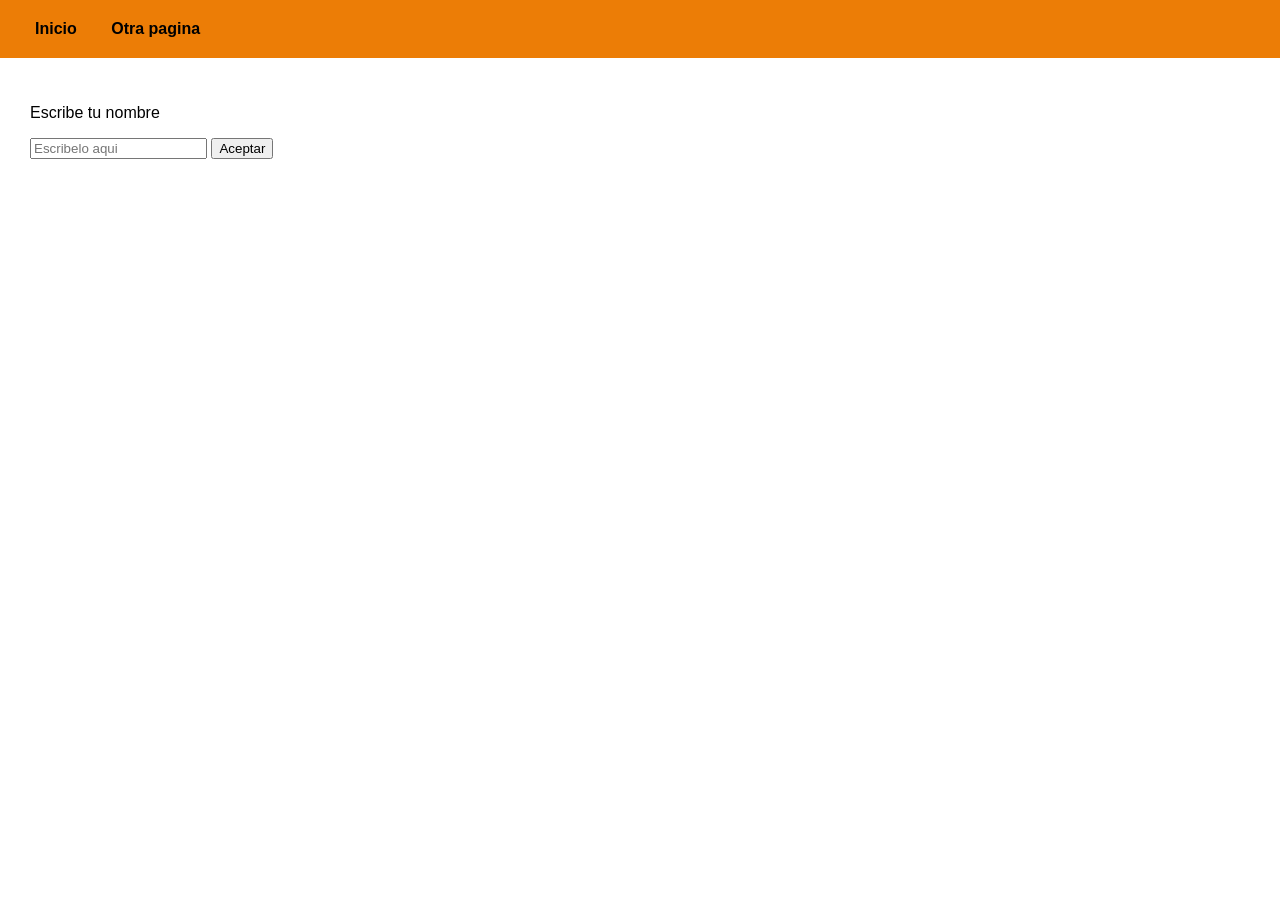
==== index.html @ 8f810b4b "PRIMER COMIT" ====
<!DOCTYPE html>
<html>
    <head>
        <title>Mi aplicacion web</title>
        <link rel="icon" href="resources/favicon.ico">
        <link rel="stylesheet" href="resources/styles.css">

    </head>
    <body>
        
        <header>
            <!-- a significa anchor(ancla) para hacer enlaces-->
            <a>Inicio</a>
            <a>Otra pagina</a>
        </header>

        <main>
            <div>
                <p>Escribe tu nombre</p>
                
                <input type="text" placeholder="Escribelo aqui">
                <button>Aceptar</button>
            </div>

        </main>
    </body>
</html>
---- resources/styles.css ----
html, body{
    height: 100%;
    margin: 0%;
    padding: 0%;
    font-family: Arial, sans-serif;
    display: flex;
    flex-direction: column; 
}

header{
    background-color: #ec7d06;
    text-align: left;
    padding: 20px;
}

header a{
    color: #000;
    /** El primer valor aplica para top bottom y el segundo para left right **/
    margin: 0 15px;
    text-decoration: none;
    font-weight: bold;
}

main{
    flex: 1;
    padding: 30px;
    text-align: left;
}
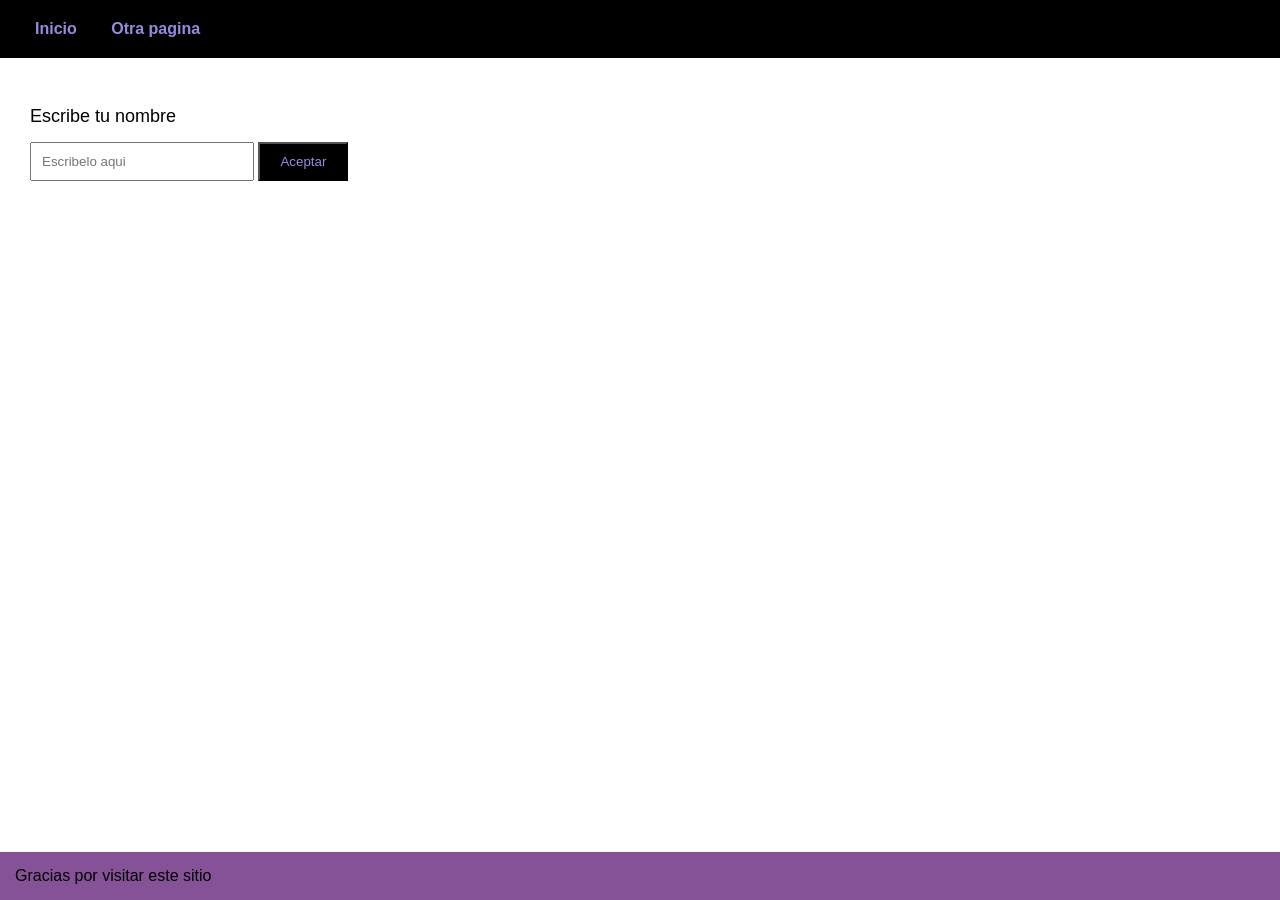
==== commit 6ce1ffd4: "segundo commit" ====
--- a/index.html
+++ b/index.html
@@ -18,10 +18,13 @@
             <div>
                 <p>Escribe tu nombre</p>
                 
-                <input type="text" placeholder="Escribelo aqui">
-                <button>Aceptar</button>
+                <input class="input-welcome" type="text" placeholder="Escribelo aqui">
+                <button class="button-ok">Aceptar</button>
             </div>
 
         </main>
+        <footer>
+            Gracias por visitar este sitio
+        </footer>
     </body>
 </html>
--- a/resources/styles.css
+++ b/resources/styles.css
@@ -8,13 +8,13 @@
 }
 
 header{
-    background-color: #ec7d06;
+    background-color: #000000;
     text-align: left;
     padding: 20px;
 }
 
 header a{
-    color: #000;
+    color: #978bdd;
     /** El primer valor aplica para top bottom y el segundo para left right **/
     margin: 0 15px;
     text-decoration: none;
@@ -25,4 +25,32 @@
     flex: 1;
     padding: 30px;
     text-align: left;
-}+}
+
+main p{
+    font-size: 18px;
+    margin-bottom: 15px;
+
+}
+.input-welcome{
+    padding: 10px;
+    width: 200px;
+    margin-bottom: 20px;
+}
+.button-ok{
+    padding: 10px 20px;
+    background-color: #000000;
+    color: #978bdd;
+    cursor: pointer;
+}
+footer{
+    background-color: #855297;
+    color: #000;;
+    text-align: left;
+    padding: 15px;
+
+
+
+}
+
+
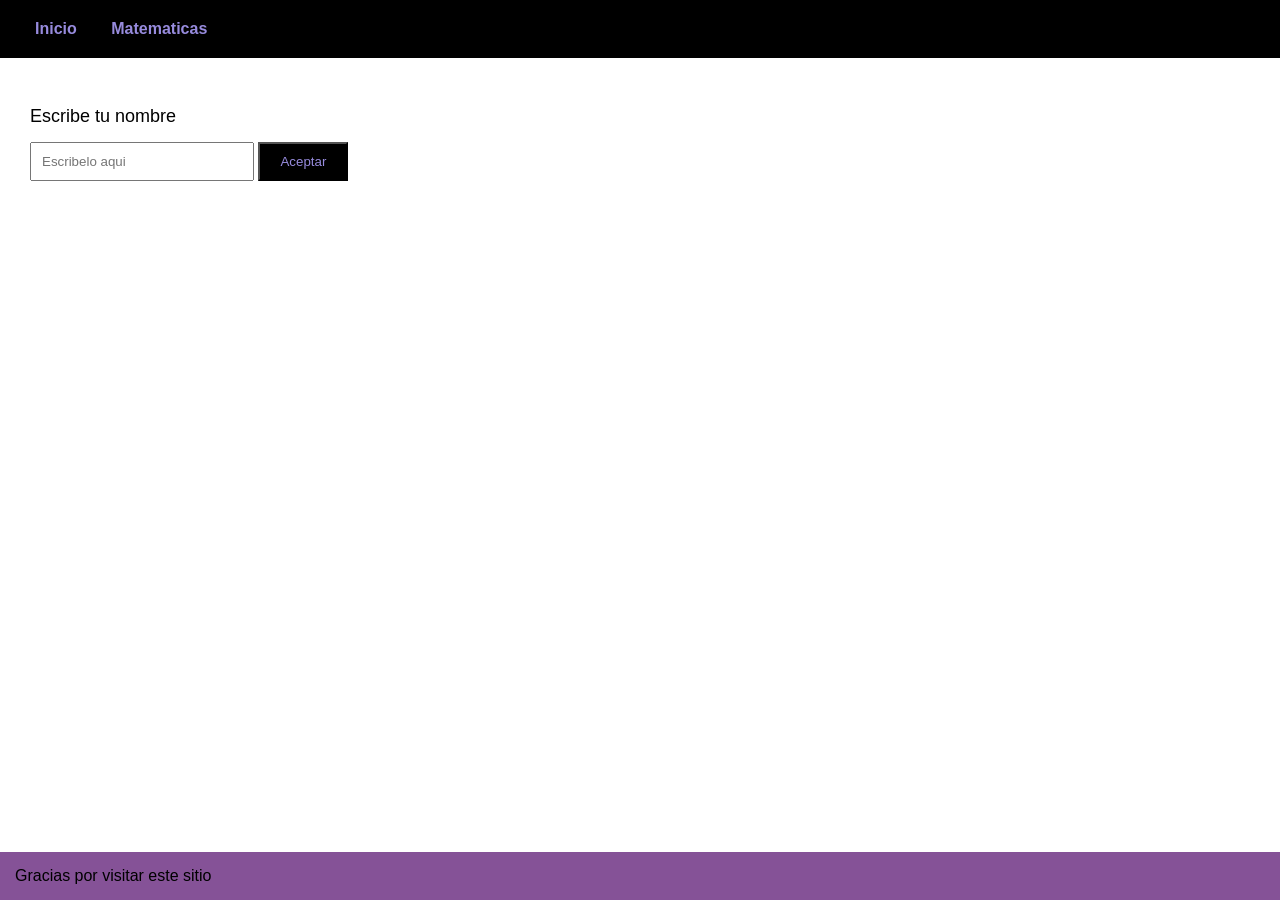
==== commit 82ac1e60: "Agregamos botones para resta,milti,etc y usamos un case para cada operacion" ====
--- a/index.html
+++ b/index.html
@@ -4,22 +4,23 @@
         <title>Mi aplicacion web</title>
         <link rel="icon" href="resources/favicon.ico">
         <link rel="stylesheet" href="resources/styles.css">
+        <script src="resources/scrip.js"> </script>
 
     </head>
     <body>
         
         <header>
             <!-- a significa anchor(ancla) para hacer enlaces-->
-            <a>Inicio</a>
-            <a>Otra pagina</a>
+           <a href="index.html">Inicio</a>
+            <a href="math.html">Matematicas</a>
         </header>
 
         <main>
             <div>
                 <p>Escribe tu nombre</p>
                 
-                <input class="input-welcome" type="text" placeholder="Escribelo aqui">
-                <button class="button-ok">Aceptar</button>
+                <input class= "input-welcome" id="input-name" type="text" placeholder="Escribelo aqui">
+                <button class="button-ok" id="btn-ok">Aceptar</button>
             </div>
 
         </main>
--- a/resources/styles.css
+++ b/resources/styles.css
@@ -52,5 +52,23 @@
 
 
 }
+.button-resta{
+    padding: 10px 20px;
+    background-color: #000;
+    color: #978bdd;
+    cursor: pointer;
 
+}
+.button-multi{
+    padding: 10px 20px;
+    background-color: #000;
+    color: #978bdd;
+    cursor: pointer;
+}
+.button-division{
+    padding: 10px 20px;
+    background-color: #000;
+    color: #978bdd;
+    cursor: pointer;
+}
 
